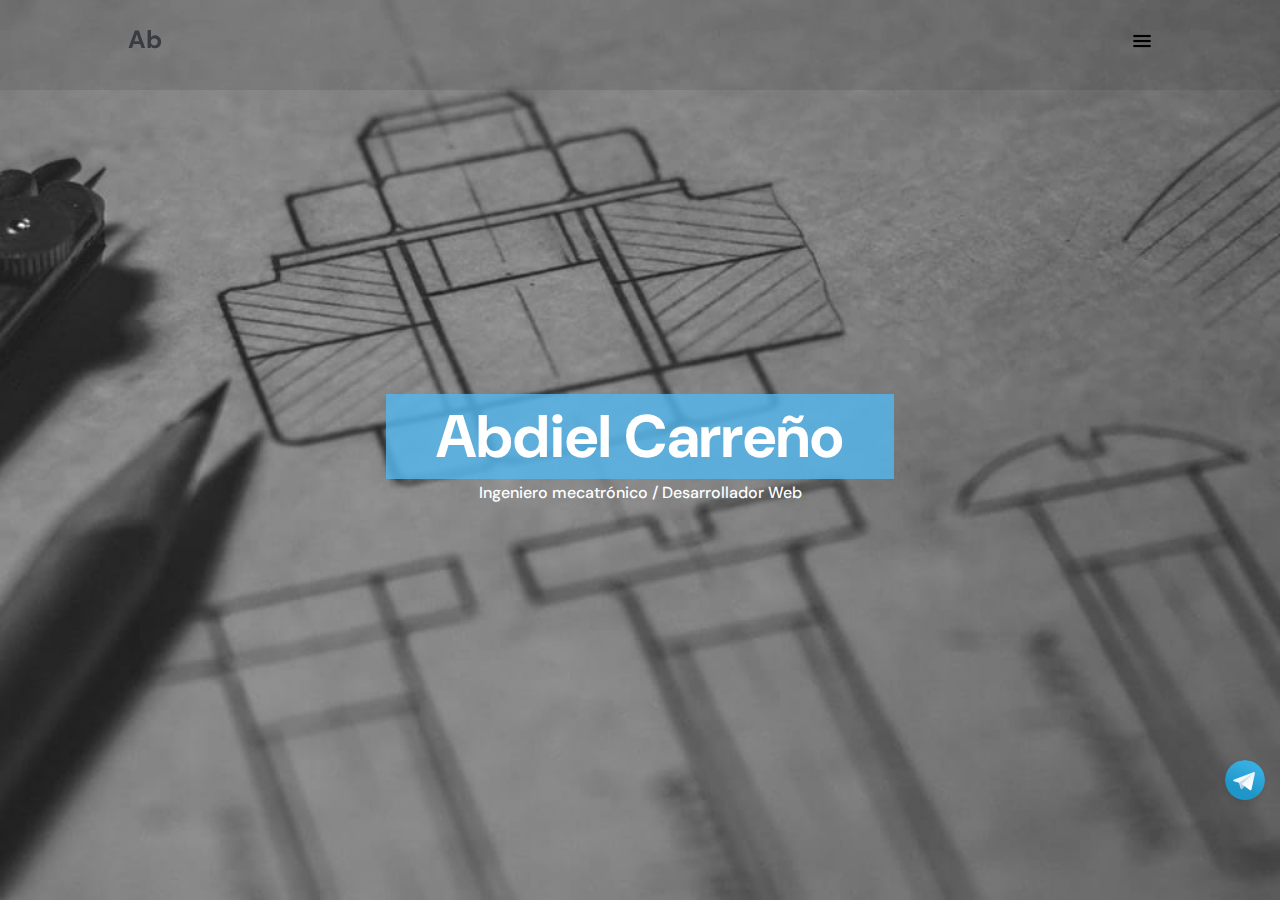
==== index.html @ fc0709c2 "actualizando imagenes de servicios" ====
<!DOCTYPE html>
<html lang="es">

<head>
    <meta name="description" content="Esta pagina web es elaborada con el fin de mostrar mi trabajo a las personas interesadas en el mundo de la tecnologia">
    <meta charset="UTF-8">
    <meta http-equiv="X-UA-Compatible" content="IE=edge">
    <meta name="viewport" content="width=device-width, initial-scale=1.0">
    <title>Abdiel Web</title>
    <link rel="stylesheet" href="./css/styles.css">
    <link rel="stylesheet" href="./css/tablet.css" media="(min-width: 930px)">
    <link rel="stylesheet" href="./css/desktop.css" media="(min-width: 1280px)">

    <link rel="preconnect" href="https://fonts.gstatic.com">
    <link href="https://fonts.googleapis.com/css2?family=DM+Sans:wght@400;500;700&family=Inter:wght@300;500&display=swap" rel="stylesheet">
    <link rel="shortcut icon" href="https://www.vippng.com/png/full/140-1409638_green-tick-clipart-simbol-transparent-green-tick-icon.png" type="image/x-icon">
</head>

<body>
    <header>
        <section class="titulo">
            <a href="./"><span class="logo" id="logoLetras">Ab</span></a>
            <span class="icono-menu" id="spanMenuIcon" onclick="mostrarMenu()"></span>

            <section class="menu-desplegable" id="menuDesplegable">
                <div class="menu-desplegable--transparente" onclick="ocultarMenu()"></div>
                <div class="menu-desplegable--info">
                    <span class="icono-menu--close" onclick="ocultarMenu()"></span>
                    <nav>
                        <ul>
                            <li><a href="https://zayelmech.blogspot.com/" target="_blank">Blog</a></li>
                            <li><a href="#servicios">Servicios</a></li>
                            <li><a href="#">Perfil</a></li>
                            <li><a href="#">Contacto</a></li>
                        </ul>
                    </nav>
                </div>
            </section>
        </section>

    </header>
    <main class="main-container" onscroll="opacarObjetos()" id="scrolleableSection">
        <section class="main-container--scroll">
            <section class="seccion-bc-img principal-section--container">
                <div class="seccion-bc--title">
                    <h1>Abdiel Carreño</h1>
                </div>
                <p>Ingeniero mecatrónico / Desarrollador Web</p>
            </section>
            <section class="seccion-proyectos principal-section--container">
                <section class="principal-section-body">
                    <section class="title-container">
                        <h2>Proyectos Destacados</h2>
                        <a href="#">Ver más</a>
                    </section>
                    <section class="main-container--tarjetas">
                        <div class="tarjeta-body">
                            <span class="background-image-card simetrical"></span>
                            <h3 class="image--title">Symmetrical Components</h3>
                            <p class="image--description">Este proyecto fué creado durante mis practicas profesionales</p>
                            <a href="http://www.prelxaid.com/symmetrical-components/">
                            Ir al sitio
                        </a>
                        </div>
                        <div class="tarjeta-body">
                            <span class="background-image-card mobileFirts"></span>
                            <h3 class="image--title">MobileFirst</h3>
                            <p class="image--description">Este proyecto corresponde al curso practico de Responsive design: Maquetación Mobile First</p>
                            <a href="https://zayelmech.github.io/CursoMobileFirst/">Ir al sitio</a>
                        </div>
                        <div class="tarjeta-body">
                            <span class="background-image-card minisumo"></span>
                            <h3 class="image--title">Orion: minisumo</h3>
                            <p class="image--description">1er lugar <b>RobotRuble Play 2020</b> minisumo autonomo</p>
                            <a href="https://zayelmech.blogspot.com/2021/03/el-proceso-para-crear-un-robot-de.html" target="_blank">Ver en blog</a>
                        </div>
                        <!--<div class="tarjeta-body">
                            <span class="background-image-card paginaCopiadeGoogle"></span>
                            <h3 class="image--title">GoogleCopy</h3>
                            <p class="image--description">Este proyecto corresponde al curso practico de HTML y CSS</p>
                            <a href="https://zayelmech.github.io/GoogleCopy/">Ir al sitio</a>
                        </div>-->
                        <div class="tarjeta-body">
                            <span class="background-image-card laberinto"></span>
                            <h3 class="image--title">Fauno: Resuelve laberintos</h3>
                            <p class="image--description">1er lugar <b> UTM Reto-Laberinto</b></p>
                            <a href="#">Ver en blog</a>
                        </div>
                        <!--<div class="tarjeta-body">
                            <span class="background-image-card plantaTratadora"></span>
                            <h3 class="image--title">Filtro percolador</h3>
                            <p class="image--description">Este proyecto fué creado como servicio profesional</p>
                            <a href="#">Ver proyecto</a>
                        </div>-->
                    </section>
                </section>
            </section>
            <section id="servicios" class="seccion-servicios principal-section--container">
                <section class="principal-section-body">

                    <section class="title-container">
                        <h2>Servicios Profesionales</h2>
                        <a href="#">Solicitar</a>
                    </section>
                    <section class="main-container--tarjetas">
                        <div class="tarjeta-body">
                            <span class="background-image-card web-service"></span>
                            <h3 class="image--title">Desarrollo Web</h3>
                            <p class="image--description">Paginas web estaticas y dinamicas, diseño, dominio y hosting</p>
                            <a href="#">Cotizar</a>
                        </div>
                        <div class="tarjeta-body">
                            <span class="background-image-card mechanic-img"></span>
                            <h3 class="image--title">Diseño mecánico</h3>
                            <p class="image--description">Diseño mecanico en SolidWorks optimizado para tecnologias de impresión 3D</p>
                            <a href="#">Cotizar</a>
                        </div>
                        <div class="tarjeta-body">
                            <span class="background-image-card pcb-orion"></span>
                            <h3 class="image--title">Circuitos electronicos</h3>
                            <p class="image--description">Diseño de circuitos en EAGLE, simulación en MATLAB o PROTEUS.</p>
                            <a href="#">Cotizar</a>
                        </div>
                        <div class="tarjeta-body">
                            <span class="background-image-card code-img"></span>
                            <h3 class="image--title">Programación</h3>
                            <p class="image--description">Programación de interfaces en JAVA</p>
                            <a href="#">Cotizar</a>
                        </div>
                    </section>
                </section>
            </section>
            <section class="seccion-perfil principal-section--container">
                <section class="principal-section-body">
                    <section class="title-container">
                        <h2>About me</h2>
                        <a href="#">Ver perfil</a>
                    </section>
                    <section class="main-container--tarjetas">
                        <div class="tarjeta-body">
                            <span class="background-image-card miFoto"></span>
                            <h3 class="image--title">Abdiel Carreño R.</h3>
                            <p class="image--description">Ingeniero en mecatrónica</p>
                            <a href="#">Oaxaca, Mex.</a>
                        </div>
                    </section>
                </section>
            </section>
            <footer>
                <ul>
                    <li><a href="https://www.linkedin.com/in/abdiel-cr/" target="_blank">LinkedIn</a></li>
                    <li><a href="https://platzi.com/p/zayelmech/" target="_blank">Platzi</a></li>
                    <li><a href="https://github.com/zayelmech" target="_blank">GitHub</a></li>
                </ul>
                <a href="./"><span class="logo">Ab</span></a>
            </footer>
        </section>
        <a href="https://t.me/zayelmech" target="_blank"><span class="contact-icon" id="iconoFlotante"></span></a>
    </main>

    <script src="./script.Js"></script>
</body>

</html>
---- css/styles.css ----
:root {
    --orange: #f7931a;
    --soft-orange: #ffe9d5;
    --secondary-blue: #1a9af7;
    --soft-blue: #e7f5ff;
    --warm-black: #282623;
    --black: #201e1c;
    --grey: #bababa;
    --off-white: #faf8f7;
    --just-white: #fff;
    --titulos: #393c41;
    --backgroundColor: #0f2f4e;
}

* {
    box-sizing: border-box;
    margin: 0;
    padding: 0;
}

html {
    font-size: 62.5%;
    font-family: "DM Sans", sans-serif;
    overflow-y: hidden;
}

header {
    height: 10vh;
    width: 100%;
    min-width: 320px;
    position: fixed;
    top: 0;
    background-color: rgba(51, 51, 51, 0.15);
}

.titulo {
    display: flex;
    justify-content: space-between;
    align-items: center;
    width: 80%;
    height: 90%;
    margin: 0 auto;
}

.logo {
    font-size: 2.5rem;
    font-weight: bold;
    line-height: 2.5;
    color: var(--titulos);
}

.titulo a {
    text-decoration: none;
}

.titulo .icono-menu {
    width: 20px;
    height: 20px;
    background-image: url('../img/menu-icon.png');
    background-position: center;
    background-size: cover;
    background-repeat: no-repeat;
    cursor: pointer;
}

.menu-desplegable {
    position: absolute;
    top: 0;
    right: 0;
    width: 100%;
    height: 100vh;
    display: none;
}

.icono-menu--close {
    width: 15px;
    height: 15px;
    margin-right: 25px;
    margin-top: 25px;
    background-image: url('../img/close.png');
    background-position: center;
    background-size: cover;
    background-repeat: no-repeat;
    cursor: pointer;
}

.menu-desplegable .menu-desplegable--transparente {
    width: 100%;
    height: 100%;
    background-color: rgba(0, 0, 0, 0.16);
}

.menu-desplegable .menu-desplegable--info {
    width: 70%;
    height: 100%;
    max-width: 300px;
    min-width: 160px;
    background-color: var(--just-white);
    display: flex;
    flex-direction: column;
    align-items: flex-end;
}

.menu-desplegable .menu-desplegable--info nav {
    width: 80%;
    margin: 0 auto;
}

.menu-desplegable .menu-desplegable--info ul {
    list-style: none;
}

.menu-desplegable .menu-desplegable--info li {
    width: 100%;
    height: 40px;
    margin-top: 10px;
    border-bottom: 1px solid gray;
}

.menu-desplegable .menu-desplegable--info a {
    font-size: 1.4rem;
    font-weight: 500;
    line-height: 1.4rem;
    text-decoration: none;
    color: var(--warm-black);
}

.main-container {
    width: 100%;
    height: 100vh;
    min-width: 320px;
    display: flex;
    flex-direction: column;
    margin: 0 auto;
    /*creando la magia*/
    overflow-y: scroll;
    overscroll-behavior-y: contain;
    scroll-snap-type: y mandatory;
    /*overflow-x: hidden;*/
}

.principal-section--container {
    width: 100%;
    height: 100vh;
    scroll-snap-align: start;
    display: flex;
    justify-content: start;
    flex-direction: column;
    align-items: center;
}

.principal-section-body {
    width: 100%;
    height: 80vh;
    margin-top: 10vh;
    text-align: center;
    display: flex;
    flex-direction: column;
    justify-content: space-around;
    align-items: center;
}

.principal-section-body .title-container {
    height: 10vh;
    width: 100%;
    display: flex;
    flex-direction: column;
    justify-content: center;
}

.principal-section--container h2 {
    font-size: 2.5rem;
    font-weight: bold;
    line-height: 2.6rem;
    color: var(--titulos);
}

.principal-section--container a {
    font-size: 1.4rem;
    font-weight: 500;
    line-height: 1.5rem;
    color: #808080;
}

.seccion-bc-img {
    display: flex;
    align-items: center;
    justify-content: center;
    background-image: url('../img/background-img-HD.jpg');
    background-position: center;
    background-size: cover;
    background-repeat: no-repeat;
    text-align: center;
}

.seccion-bc-img h1 {
    font-size: 600%;
    font-weight: bold;
    line-height: 6.5rem;
    color: var(--just-white);
    padding: 10px 50px;
    background-color: #54b7efd0;
}

.seccion-bc-img p {
    font-size: 1.6rem;
    font-weight: 500;
    line-height: 2.8rem;
    color: var(--just-white);
}

.seccion-bc--title {
    text-align: center;
    max-width: 100%;
}

.seccion-proyectos {
    background-color: var(--off-white);
}

.seccion-servicios {
    background-color: var(--warm-black);
}

.seccion-servicios .title-container h2 {
    color: white;
}

.product-detail--title h2 {
    margin-bottom: 20px;
    font-size: 2.4rem;
    font-weight: bold;
    line-height: 2.6rem;
    color: var(--just-white);
}

.product-detail--title p {
    margin-bottom: 20px;
    font-size: 1.4rem;
    font-weight: 500;
    line-height: 1.8rem;
    color: #808080;
}

.product-detail--card {
    width: 90%;
    min-width: 288px;
    max-width: 400px;
    min-height: 150px;
    margin: 15px 20px;
    padding: 15px;
    background-color: var(--black);
    border-radius: 5px;
    box-shadow: 0 4px 8px rgba(0, 0, 0, 0.16);
    text-align: left;
}

.product-detail--card .icono-card {
    display: inline-block;
    width: 20px;
    height: 20px;
    margin-bottom: 10px;
    background-size: cover;
    background-position: center;
    background-repeat: no-repeat;
}

.clock {
    background-image: url('../img/clock.svg');
}

.product--card-title {
    margin-bottom: 15px;
    font-size: 1.8rem;
    font-weight: bold;
    line-height: 1.8rem;
    color: var(--just-white);
}

.product--card-body {
    font-size: 1.4rem;
    font-weight: 500;
    line-height: 1.8rem;
    color: #808080;
}

.seccion-perfil {
    height: 90vh;
    background-color: var(--off-white);
}

.main-container--tarjetas {
    display: flex;
    align-items: center;
    /*creando la magia*/
    width: 90vw;
    height: 70vh;
    min-width: 288px;
    overflow-x: scroll;
    overscroll-behavior-x: contain;
    scroll-snap-type: x proximity;
    /*overflow-y: hidden;*/
}

.main-container--tarjetas .tarjeta-body {
    display: flex;
    flex-direction: column;
    justify-content: space-evenly;
    width: 90vw;
    height: 95%;
    min-width: 250px;
    max-width: 300px;
    max-height: 350px;
    margin: 0 20px 0;
    padding-bottom: 5px;
    border-radius: 10px;
    scroll-snap-align: center;
    background-color: var(--off-white);
    box-shadow: 0px 4px 5px rgba(0, 0, 0, 0.16);
    text-align: start;
}

.main-container--tarjetas .tarjeta-body h3 {
    font-weight: bold;
    font-size: 2rem;
    line-height: 2rem;
    margin-left: 10px;
    color: var(--black);
}

.main-container--tarjetas .tarjeta-body p {
    font-weight: 300;
    font-size: 1.4rem;
    line-height: 1.4rem;
    margin-left: 10px;
    color: var(--black);
}

.main-container--tarjetas .tarjeta-body a {
    margin-left: 10px;
}

.seccion-servicios .main-container--tarjetas .tarjeta-body {
    background-color: var(--black);
}

.seccion-servicios .main-container--tarjetas .tarjeta-body h3 {
    color: var(--just-white);
}

.seccion-servicios .main-container--tarjetas .tarjeta-body p {
    color: #808080;
}

.background-image-card {
    display: block;
    width: 95%;
    height: 50%;
    margin: 0 auto;
    /*border-radius: 10px 10px 0 0;*/
    border-radius: 10px;
    background-position: center;
    background-size: cover;
    background-repeat: no-repeat;
}

.simetrical {
    background-image: url('../img/simetrical.PNG');
}

.mobileFirts {
    background-image: url('../img/mobileFirst.png');
}

.paginaCopiadeGoogle {
    background-image: url('../img/googleCopy.png');
}

.plantaTratadora {
    background-image: url('../img/render.png');
}

.chevyVss {
    background-image: url('../img/vssCar.png');
}

.minisumo {
    background-image: url('../img/minisumo.jpeg');
}

.laberinto {
    background-image: url('../img/fauno.jpg');
}

.web-service {
    background-image: url('../img/web-service.jpg');
}

.mechanic-img {
    background-image: url('../img/mechanic.jpg');
}

.pcb-orion {
    background-image: url('../img/pcb.jpg');
}

.code-img {
    background-image: url('../img/code.jpg');
}

.miFoto {
    width: 80%;
    height: 70%;
    border-radius: 50%;
    background-position: top;
    background-image: url('https://avatars.githubusercontent.com/u/56939611?s=460&u=f965cff1883772a4c0f430ab6b2bf516018ae45b&v=4');
}


/*
*
FOOTER
*
*/

footer {
    height: 10vh;
    width: 100%;
    display: flex;
    justify-content: space-around;
    align-items: center;
    background-color: rgb(51, 51, 51);
}

footer .logo {
    color: var(--just-white);
}

footer a {
    color: var(--just-white);
    margin-left: 15px;
    font-size: 1.4rem;
    text-decoration: none;
}

footer ul {
    list-style: none;
}

.contact-icon {
    /*left: calc((100% - 250px)/2);*/
    position: absolute;
    bottom: calc(10vh + 10px);
    right: 15px;
    border: none;
    height: 40px;
    width: 40px;
    border-radius: 50%;
    outline: none;
    background-image: url('../img/telegram_logo.svg');
    background-position: center;
    background-size: cover;
    background-repeat: no-repeat;
    box-shadow: 0 3px 4px rgba(51, 51, 51, 0.16);
    cursor: pointer;
}

.contact-icon:hover {
    box-shadow: 0 3px 5px rgba(51, 51, 51, 0.8);
}
---- css/tablet.css ----
.main-container--tarjetas {
    justify-content: center;
    /*overflow-x: hidden;*/
}

footer ul {
    display: flex;
}

.product-cards--container {
    display: flex;
    flex-wrap: wrap;
    width: 930px;
    margin: 0 auto;
}
---- css/desktop.css ----
.main-container--tarjetas {
    justify-content: center;
    overflow-x: hidden;
}
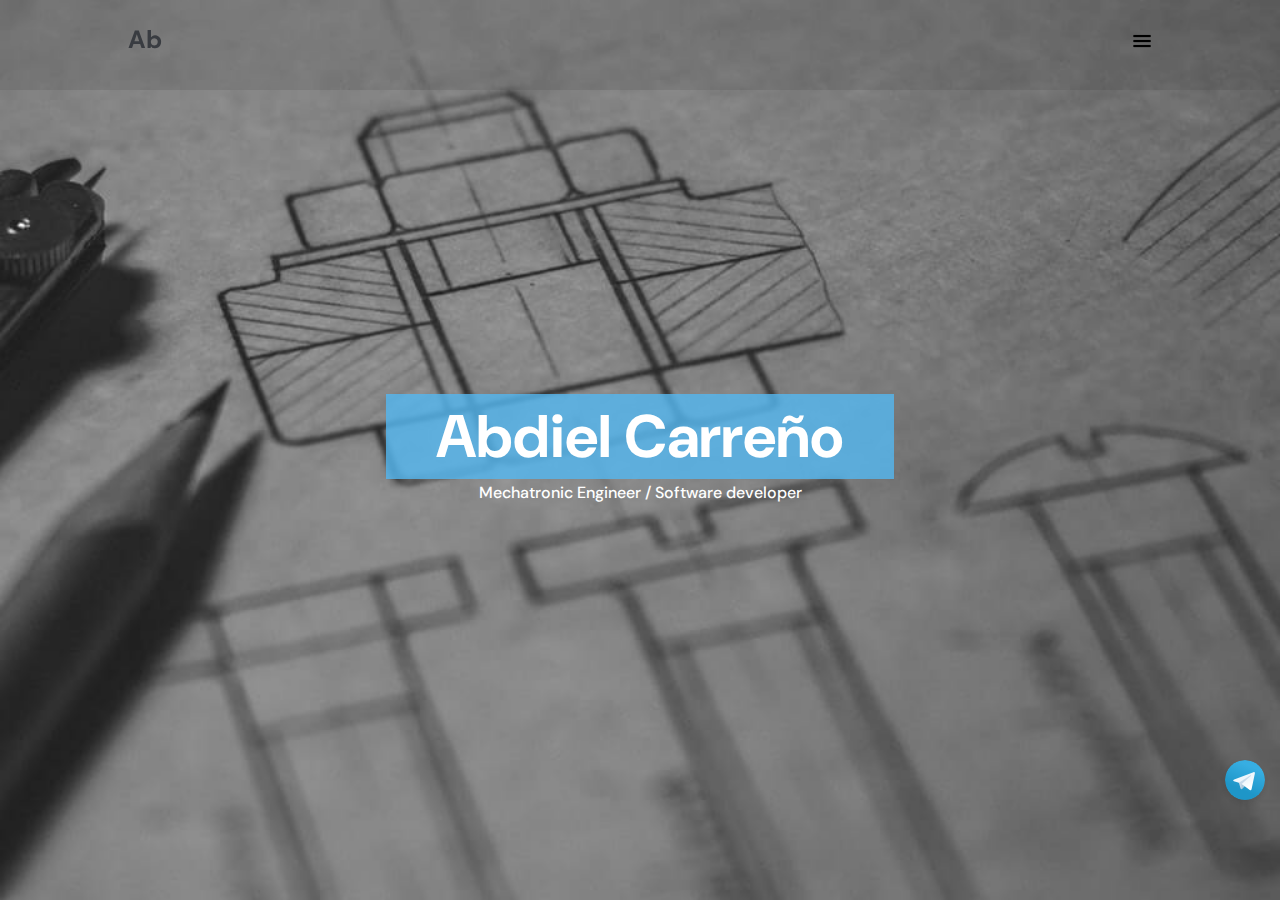
==== commit 02cfc88f: "Some updates, puntro sales added" ====
--- a/index.html
+++ b/index.html
@@ -3,6 +3,7 @@
 
 <head>
     <meta name="description" content="Esta pagina web es elaborada con el fin de mostrar mi trabajo a las personas interesadas en el mundo de la tecnologia">
+    <meta property="og:image" itemprop="image primaryImageOfPage" content="https://media.licdn.com/dms/image/C4E16AQHaUYOTeSnwcg/profile-displaybackgroundimage-shrink_350_1400/0/1616806895500?e=1679529600&v=beta&t=UUno8q-O-Bx2vJEn5rBarg1PRnynU0FW3IKZzKYQB1o">
     <meta charset="UTF-8">
     <meta http-equiv="X-UA-Compatible" content="IE=edge">
     <meta name="viewport" content="width=device-width, initial-scale=1.0">
@@ -29,9 +30,9 @@
                     <nav>
                         <ul>
                             <li><a href="https://zayelmech.blogspot.com/" target="_blank">Blog</a></li>
-                            <li><a href="#servicios">Servicios</a></li>
-                            <li><a href="#">Perfil</a></li>
-                            <li><a href="#">Contacto</a></li>
+                            <li><a href="#servicios">Services</a></li>
+                            <li><a href="#profile">Profile</a></li>
+                            <li><a href="#">Contact me</a></li>
                         </ul>
                     </nav>
                 </div>
@@ -45,47 +46,45 @@
                 <div class="seccion-bc--title">
                     <h1>Abdiel Carreño</h1>
                 </div>
-                <p>Ingeniero mecatrónico / Desarrollador Web</p>
+                <p>Mechatronic Engineer / Software developer</p>
             </section>
             <section class="seccion-proyectos principal-section--container">
                 <section class="principal-section-body">
                     <section class="title-container">
-                        <h2>Proyectos Destacados</h2>
-                        <a href="#">Ver más</a>
+                        <h2>Outstanding Projects</h2>
+                        <a href="#">See all</a>
                     </section>
                     <section class="main-container--tarjetas">
                         <div class="tarjeta-body">
                             <span class="background-image-card simetrical"></span>
                             <h3 class="image--title">Symmetrical Components</h3>
-                            <p class="image--description">Este proyecto fué creado durante mis practicas profesionales</p>
-                            <a href="http://www.prelxaid.com/symmetrical-components/">
-                            Ir al sitio
-                        </a>
+                            <p class="image--description">This project was created during my internship</p>
+                            <a href="http://www.prelxaid.com/symmetrical-components/" target="_blank">Read more</a>
                         </div>
                         <div class="tarjeta-body">
                             <span class="background-image-card mobileFirts"></span>
-                            <h3 class="image--title">MobileFirst</h3>
-                            <p class="image--description">Este proyecto corresponde al curso practico de Responsive design: Maquetación Mobile First</p>
-                            <a href="https://zayelmech.github.io/CursoMobileFirst/">Ir al sitio</a>
+                            <h3 class="image--title">Xubmaiz Website</h3>
+                            <p class="image--description">This project was created using WordPress and Woocomerce</p>
+                            <a href="https://www.xubmaiz.com.mx" target="_blank">Read more</a>
                         </div>
                         <div class="tarjeta-body">
                             <span class="background-image-card minisumo"></span>
                             <h3 class="image--title">Orion: minisumo</h3>
-                            <p class="image--description">1er lugar <b>RobotRuble Play 2020</b> minisumo autonomo</p>
-                            <a href="https://zayelmech.blogspot.com/2021/03/el-proceso-para-crear-un-robot-de.html" target="_blank">Ver en blog</a>
+                            <p class="image--description">1st Place <b>RobotRuble Play 2020</b> minisumo auto</p>
+                            <a href="https://zayelmech.blogspot.com/2021/03/el-proceso-para-crear-un-robot-de.html" target="_blank">Read more</a>
                         </div>
-                        <!--<div class="tarjeta-body">
-                            <span class="background-image-card paginaCopiadeGoogle"></span>
-                            <h3 class="image--title">GoogleCopy</h3>
-                            <p class="image--description">Este proyecto corresponde al curso practico de HTML y CSS</p>
-                            <a href="https://zayelmech.github.io/GoogleCopy/">Ir al sitio</a>
-                        </div>-->
                         <div class="tarjeta-body">
+                            <span class="background-image-card puntro-sales"></span>
+                            <h3 class="image--title">PuntroSales Demo</h3>
+                            <p class="image--description">This projects was build in Kotlin, following Material Desing 3 with Jetpack Compose</p>
+                            <a href="https://github.com/zayelmech/PuntroSales-Demo">Read more</a>
+                        </div>
+                        <!-- <div class="tarjeta-body">
                             <span class="background-image-card laberinto"></span>
                             <h3 class="image--title">Fauno: Resuelve laberintos</h3>
                             <p class="image--description">1er lugar <b> UTM Reto-Laberinto</b></p>
-                            <a href="#">Ver en blog</a>
-                        </div>
+                            <a href="#" target="_blank">Ver en blog</a>
+                        </div> -->
                         <!--<div class="tarjeta-body">
                             <span class="background-image-card plantaTratadora"></span>
                             <h3 class="image--title">Filtro percolador</h3>
@@ -105,57 +104,57 @@
                     <section class="main-container--tarjetas">
                         <div class="tarjeta-body">
                             <span class="background-image-card web-service"></span>
-                            <h3 class="image--title">Desarrollo Web</h3>
-                            <p class="image--description">Paginas web estaticas y dinamicas, diseño, dominio y hosting</p>
-                            <a href="#">Cotizar</a>
+                            <h3 class="image--title">Android Apps Development</h3>
+                            <p class="image--description">Native app development using the latest Android SDK</p>
+                            <a href="#">Get a Demo</a>
                         </div>
                         <div class="tarjeta-body">
                             <span class="background-image-card mechanic-img"></span>
                             <h3 class="image--title">Diseño mecánico</h3>
-                            <p class="image--description">Diseño mecanico en SolidWorks optimizado para tecnologias de impresión 3D</p>
-                            <a href="#">Cotizar</a>
+                            <p class="image--description">Diseño mecánico en SolidWorks optimizado para tecnologías de impresión 3D</p>
+                            <a href="#">Get a Demo</a>
                         </div>
                         <div class="tarjeta-body">
                             <span class="background-image-card pcb-orion"></span>
-                            <h3 class="image--title">Circuitos electronicos</h3>
+                            <h3 class="image--title">Circuitos electrónicos</h3>
                             <p class="image--description">Diseño de circuitos en EAGLE, simulación en MATLAB o PROTEUS.</p>
-                            <a href="#">Cotizar</a>
+                            <a href="#">Get a Demo</a>
                         </div>
                         <div class="tarjeta-body">
                             <span class="background-image-card code-img"></span>
-                            <h3 class="image--title">Programación</h3>
-                            <p class="image--description">Programación de interfaces en JAVA</p>
-                            <a href="#">Cotizar</a>
+                            <h3 class="image--title">Web Development</h3>
+                            <p class="image--description">Páginas web estáticas y dinámicas, diseño, dominio y hosting</p>
+                            <a href="#">Get a Demo</a>
                         </div>
                     </section>
                 </section>
             </section>
-            <section class="seccion-perfil principal-section--container">
+            <section id="profile" class="seccion-perfil principal-section--container">
                 <section class="principal-section-body">
                     <section class="title-container">
                         <h2>About me</h2>
-                        <a href="#">Ver perfil</a>
+                        <a href="#">View profile</a>
                     </section>
                     <section class="main-container--tarjetas">
                         <div class="tarjeta-body">
                             <span class="background-image-card miFoto"></span>
                             <h3 class="image--title">Abdiel Carreño R.</h3>
-                            <p class="image--description">Ingeniero en mecatrónica</p>
-                            <a href="#">Oaxaca, Mex.</a>
+                            <p class="image--description">Mechatronic Engineer</p>
+                            <a href="#">Atlanta, Ga.</a>
                         </div>
                     </section>
                 </section>
             </section>
             <footer>
                 <ul>
-                    <li><a href="https://www.linkedin.com/in/abdiel-cr/" target="_blank">LinkedIn</a></li>
+                    <li><a href="https://www.linkedin.com/in/abdielcro/" target="_blank">LinkedIn</a></li>
                     <li><a href="https://platzi.com/p/zayelmech/" target="_blank">Platzi</a></li>
                     <li><a href="https://github.com/zayelmech" target="_blank">GitHub</a></li>
                 </ul>
                 <a href="./"><span class="logo">Ab</span></a>
             </footer>
         </section>
-        <a href="https://t.me/zayelmech" target="_blank"><span class="contact-icon" id="iconoFlotante"></span></a>
+        <a href="https://t.me/abdielcro" target="_blank"><span class="contact-icon" id="iconoFlotante"></span></a>
     </main>
 
     <script src="./script.Js"></script>
--- a/css/styles.css
+++ b/css/styles.css
@@ -408,6 +408,9 @@
     background-image: url('../img/code.jpg');
 }
 
+.puntro-sales {
+    background-image: url('../img/web-service.jpg');
+}
 .miFoto {
     width: 80%;
     height: 70%;
--- a/css/tablet.css
+++ b/css/tablet.css
@@ -1,8 +1,3 @@
-.main-container--tarjetas {
-    justify-content: center;
-    /*overflow-x: hidden;*/
-}
-
 footer ul {
     display: flex;
 }
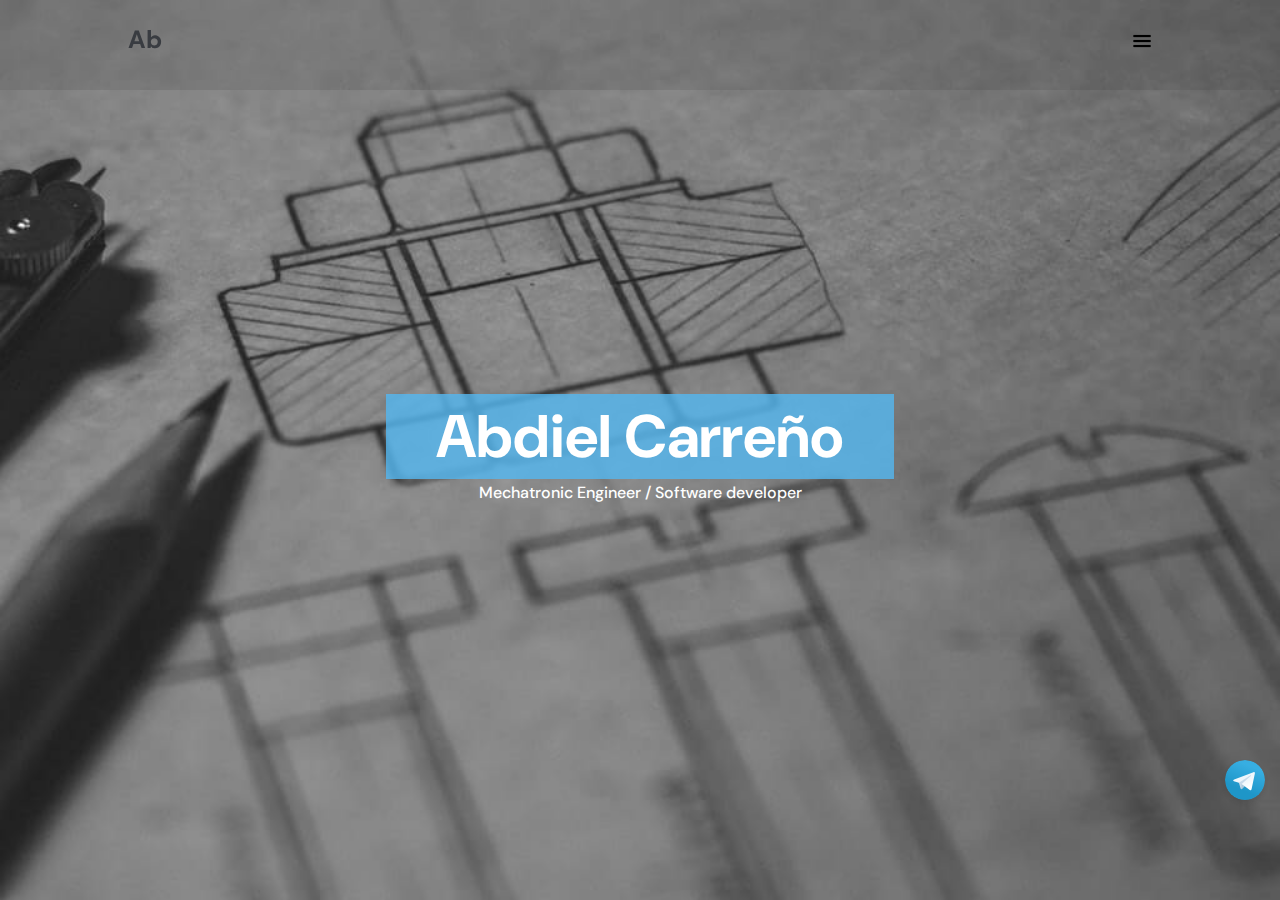
==== commit d781f016: "translation" ====
--- a/index.html
+++ b/index.html
@@ -110,13 +110,13 @@
                         </div>
                         <div class="tarjeta-body">
                             <span class="background-image-card mechanic-img"></span>
-                            <h3 class="image--title">Diseño mecánico</h3>
+                            <h3 class="image--title">Mechani Design</h3>
                             <p class="image--description">Diseño mecánico en SolidWorks optimizado para tecnologías de impresión 3D</p>
                             <a href="#">Get a Demo</a>
                         </div>
                         <div class="tarjeta-body">
                             <span class="background-image-card pcb-orion"></span>
-                            <h3 class="image--title">Circuitos electrónicos</h3>
+                            <h3 class="image--title">Electronics</h3>
                             <p class="image--description">Diseño de circuitos en EAGLE, simulación en MATLAB o PROTEUS.</p>
                             <a href="#">Get a Demo</a>
                         </div>
